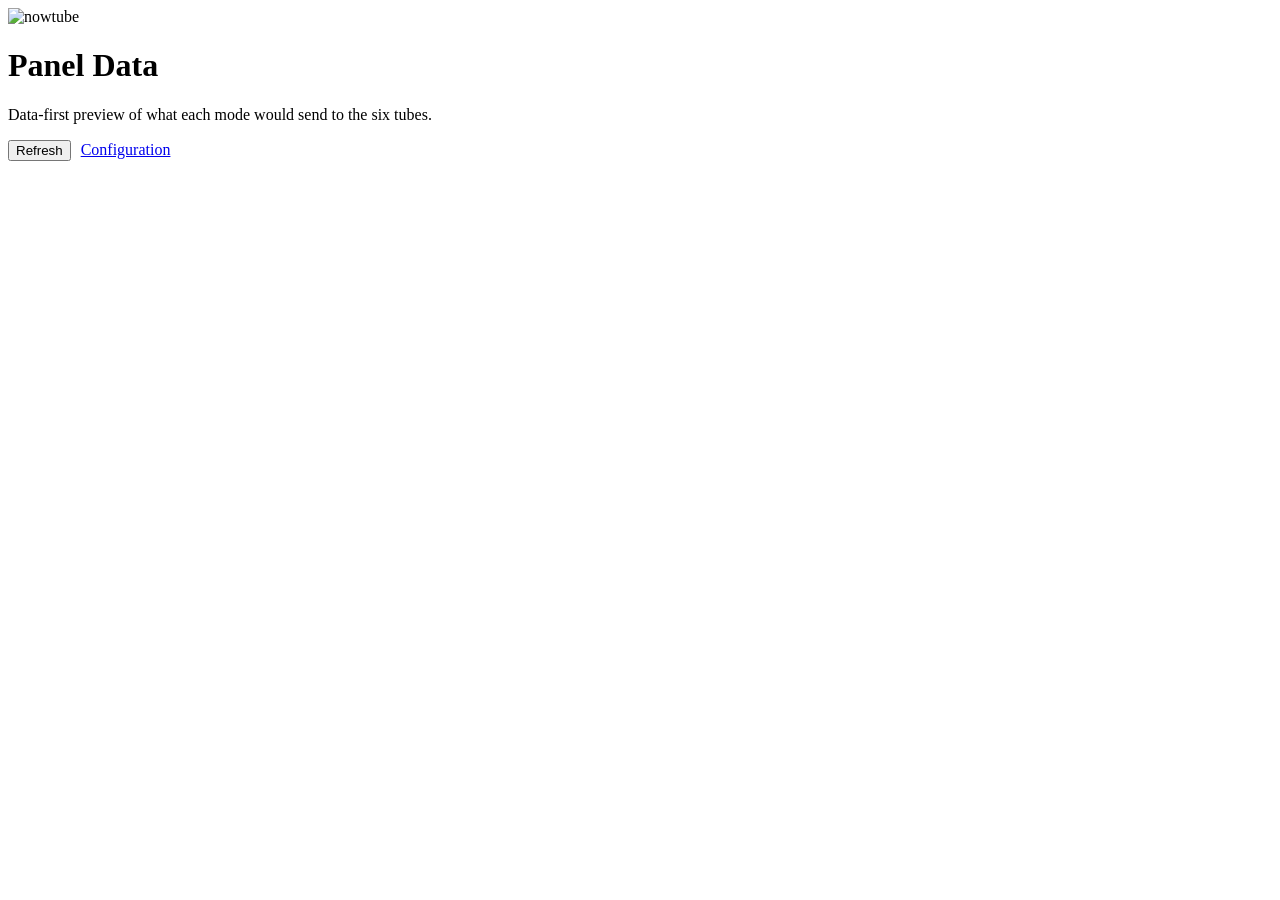
==== main/spiffs/panels.html @ dce3ca4b "Add microphone spectrum and environment sensor support" ====
<!doctype html>
<html lang="en">
<head>
  <meta charset="utf-8">
  <meta name="viewport" content="width=device-width,initial-scale=1">
  <title>nowtube panels</title>
  <link rel="stylesheet" href="/app.css">
  <style>
    .mode-block { margin-top: 20px; }
    .panel-grid { display:grid; grid-template-columns:repeat(auto-fit,minmax(96px,1fr)); gap:10px; }
    .tube { min-height:150px; border:1px solid rgba(255,255,255,.14); border-radius:8px; padding:10px; background:rgba(0,0,0,.22); display:flex; flex-direction:column; justify-content:space-between; }
    .tube-index { color:var(--muted); font-size:12px; }
    .tube-main { font-size:24px; line-height:1.15; white-space:pre-line; overflow-wrap:anywhere; }
    .tube-sub { color:var(--muted); font-size:12px; overflow-wrap:anywhere; }
    .bars { display:flex; align-items:end; gap:5px; height:96px; }
    .bar { flex:1; min-height:2px; border-radius:3px 3px 0 0; background:#72f06a; }
    .toolbar { display:flex; gap:10px; align-items:center; flex-wrap:wrap; }
  </style>
</head>
<body>
  <main class="page">
    <header class="hero">
      <img src="/logo.png" class="hero-logo" alt="nowtube">
      <h1>Panel Data</h1>
      <p class="lede">Data-first preview of what each mode would send to the six tubes.</p>
    </header>
    <section class="panel">
      <div class="toolbar">
        <button id="refresh" type="button">Refresh</button>
        <a class="btn-secondary" href="/">Configuration</a>
        <span id="meta" class="save-result"></span>
      </div>
      <div id="modes"></div>
    </section>
  </main>
<script>
const colors = ["#00d7ff", "#72f06a", "#ffcc33", "#ff4e88"];
function esc(s){return String(s ?? "").replace(/[&<>\"]/g,c=>({"&":"&amp;","<":"&lt;",">":"&gt;","\"":"&quot;"}[c]));}
function renderPanel(p){
  let main = "";
  if (p.bars) {
    main = `<div class="bars">${p.bars.map((v,i)=>`<span class="bar" style="height:${Math.max(2,Math.round(v*96))}px;background:${colors[i%colors.length]}"></span>`).join("")}</div>`;
  } else if (p.lines) {
    main = `<div class="tube-main">${p.lines.map(esc).join("\n")}</div>`;
  } else {
    main = `<div class="tube-main">${esc(p.text ?? "")}</div>`;
  }
  return `<div class="tube"><div class="tube-index">Panel ${p.index}</div>${main}<div class="tube-sub">${esc(p.kind || "")}${p.icon ? " · " + esc(p.icon) : ""}${p.hidden ? " · hidden" : ""}</div></div>`;
}
function render(data){
  document.getElementById("meta").textContent = `Mode ${data.current_mode} · ${new Date((data.generated_at||0)*1000).toLocaleTimeString()}`;
  document.getElementById("modes").innerHTML = data.modes.map(m => `
    <section class="mode-block">
      <h2>${esc(m.mode)}</h2>
      <div class="panel-grid">${m.panels.map(renderPanel).join("")}</div>
    </section>`).join("");
}
async function load(){
  const r = await fetch('/api/panels');
  if (!r.ok) throw new Error(`${r.status} ${r.statusText}`);
  render(await r.json());
}
document.getElementById('refresh').addEventListener('click', load);
load();
setInterval(load, 250);
</script>
</body>
</html>
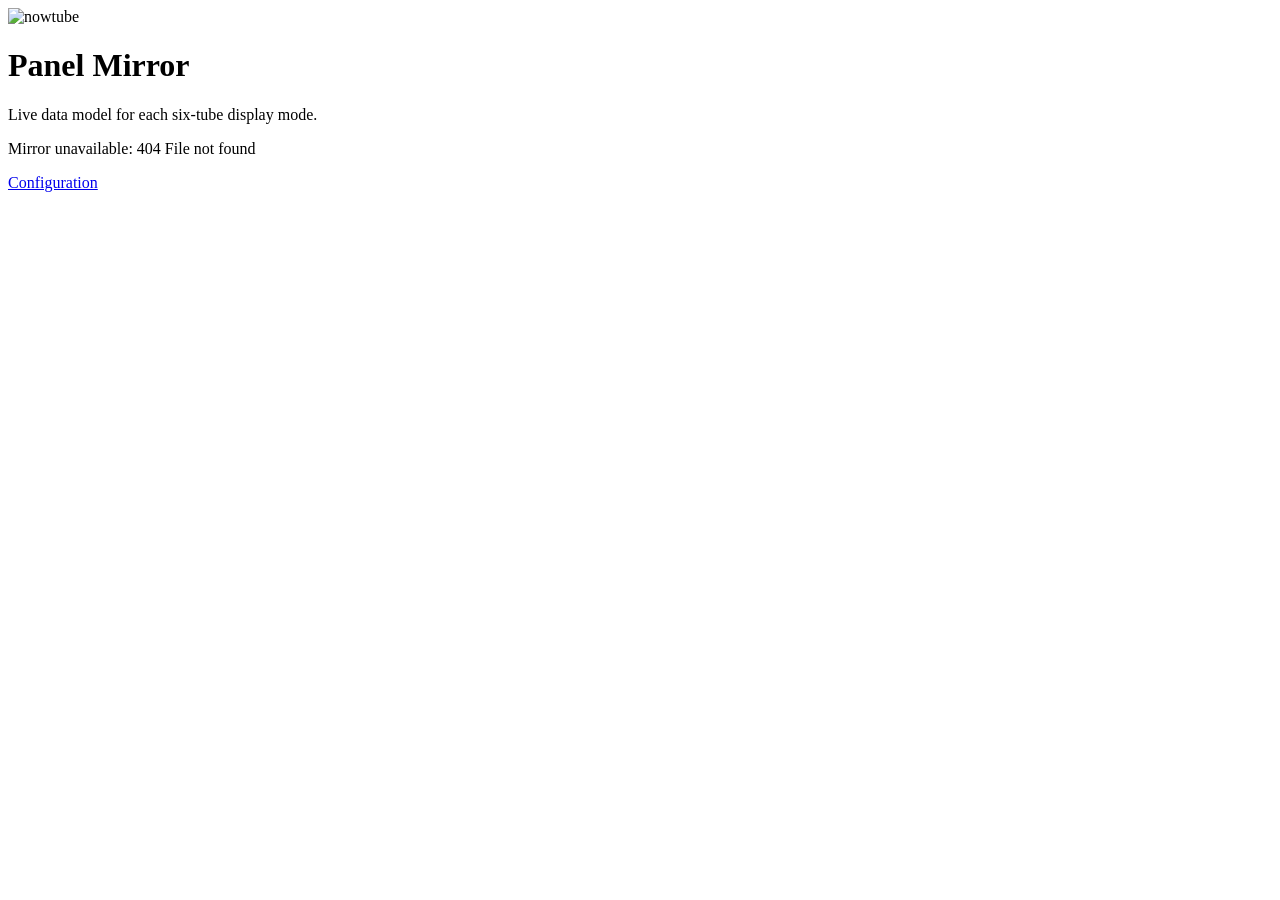
==== commit 01933c2d: "feat: restore live panel mirror" ====
--- a/main/spiffs/panels.html
+++ b/main/spiffs/panels.html
@@ -3,66 +3,22 @@
 <head>
   <meta charset="utf-8">
   <meta name="viewport" content="width=device-width,initial-scale=1">
-  <title>nowtube panels</title>
+  <title>nowtube panel mirror</title>
   <link rel="stylesheet" href="/app.css">
   <style>
-    .mode-block { margin-top: 20px; }
-    .panel-grid { display:grid; grid-template-columns:repeat(auto-fit,minmax(96px,1fr)); gap:10px; }
-    .tube { min-height:150px; border:1px solid rgba(255,255,255,.14); border-radius:8px; padding:10px; background:rgba(0,0,0,.22); display:flex; flex-direction:column; justify-content:space-between; }
-    .tube-index { color:var(--muted); font-size:12px; }
-    .tube-main { font-size:24px; line-height:1.15; white-space:pre-line; overflow-wrap:anywhere; }
-    .tube-sub { color:var(--muted); font-size:12px; overflow-wrap:anywhere; }
-    .bars { display:flex; align-items:end; gap:5px; height:96px; }
-    .bar { flex:1; min-height:2px; border-radius:3px 3px 0 0; background:#72f06a; }
-    .toolbar { display:flex; gap:10px; align-items:center; flex-wrap:wrap; }
+    .mode { margin-top: 22px; } .grid { display:grid; grid-template-columns:repeat(6,minmax(82px,1fr)); gap:9px; }
+    .tube { min-height:136px; border:1px solid rgba(255,255,255,.14); border-radius:8px; padding:9px; background:rgba(0,0,0,.2); display:flex; flex-direction:column; justify-content:space-between; }
+    .index,.detail { color:var(--muted); font-size:12px; } .value { font-size:23px; line-height:1.18; white-space:pre-line; overflow-wrap:anywhere; }
+    @media(max-width:720px){.grid{grid-template-columns:repeat(3,minmax(82px,1fr));}}
   </style>
 </head>
-<body>
-  <main class="page">
-    <header class="hero">
-      <img src="/logo.png" class="hero-logo" alt="nowtube">
-      <h1>Panel Data</h1>
-      <p class="lede">Data-first preview of what each mode would send to the six tubes.</p>
-    </header>
-    <section class="panel">
-      <div class="toolbar">
-        <button id="refresh" type="button">Refresh</button>
-        <a class="btn-secondary" href="/">Configuration</a>
-        <span id="meta" class="save-result"></span>
-      </div>
-      <div id="modes"></div>
-    </section>
-  </main>
-<script>
-const colors = ["#00d7ff", "#72f06a", "#ffcc33", "#ff4e88"];
-function esc(s){return String(s ?? "").replace(/[&<>\"]/g,c=>({"&":"&amp;","<":"&lt;",">":"&gt;","\"":"&quot;"}[c]));}
-function renderPanel(p){
-  let main = "";
-  if (p.bars) {
-    main = `<div class="bars">${p.bars.map((v,i)=>`<span class="bar" style="height:${Math.max(2,Math.round(v*96))}px;background:${colors[i%colors.length]}"></span>`).join("")}</div>`;
-  } else if (p.lines) {
-    main = `<div class="tube-main">${p.lines.map(esc).join("\n")}</div>`;
-  } else {
-    main = `<div class="tube-main">${esc(p.text ?? "")}</div>`;
-  }
-  return `<div class="tube"><div class="tube-index">Panel ${p.index}</div>${main}<div class="tube-sub">${esc(p.kind || "")}${p.icon ? " · " + esc(p.icon) : ""}${p.hidden ? " · hidden" : ""}</div></div>`;
-}
-function render(data){
-  document.getElementById("meta").textContent = `Mode ${data.current_mode} · ${new Date((data.generated_at||0)*1000).toLocaleTimeString()}`;
-  document.getElementById("modes").innerHTML = data.modes.map(m => `
-    <section class="mode-block">
-      <h2>${esc(m.mode)}</h2>
-      <div class="panel-grid">${m.panels.map(renderPanel).join("")}</div>
-    </section>`).join("");
-}
-async function load(){
-  const r = await fetch('/api/panels');
-  if (!r.ok) throw new Error(`${r.status} ${r.statusText}`);
-  render(await r.json());
-}
-document.getElementById('refresh').addEventListener('click', load);
-load();
-setInterval(load, 250);
-</script>
-</body>
-</html>
+<body><main class="page">
+  <header class="hero"><img src="/logo.png" class="hero-logo" alt="nowtube"><h1>Panel Mirror</h1><p class="lede">Live data model for each six-tube display mode.</p></header>
+  <section class="panel"><p id="meta" class="save-result">Loading…</p><div id="modes"></div><p><a class="btn-secondary" href="/">Configuration</a></p></section>
+</main><script>
+const esc=s=>String(s??"").replace(/[&<>"']/g,c=>({"&":"&amp;","<":"&lt;",">":"&gt;","\"":"&quot;","'":"&#39;"}[c]));
+function panel(p){const value=p.lines?p.lines.map(esc).join("\n"):esc(p.text);const detail=[p.kind,p.icon,p.detail,p.hidden?"hidden":""].filter(Boolean).join(" · ");return `<article class="tube"><span class="index">Tube ${p.index+1}</span><strong class="value">${value}</strong><span class="detail">${detail}</span></article>`;}
+function render(data){document.querySelector("#meta").textContent=`Active: ${data.current_mode} · updated ${new Date(data.generated_at*1000).toLocaleTimeString()}`;document.querySelector("#modes").innerHTML=data.modes.map(m=>`<section class="mode"><h2>${esc(m.mode)}</h2><div class="grid">${m.panels.map(panel).join("")}</div></section>`).join("");}
+async function load(){const r=await fetch("/api/panels",{cache:"no-store"});if(!r.ok)throw new Error(`${r.status} ${r.statusText}`);render(await r.json());}
+load().catch(e=>document.querySelector("#meta").textContent=`Mirror unavailable: ${e.message}`);setInterval(()=>load().catch(()=>{}),1000);
+</script></body></html>
